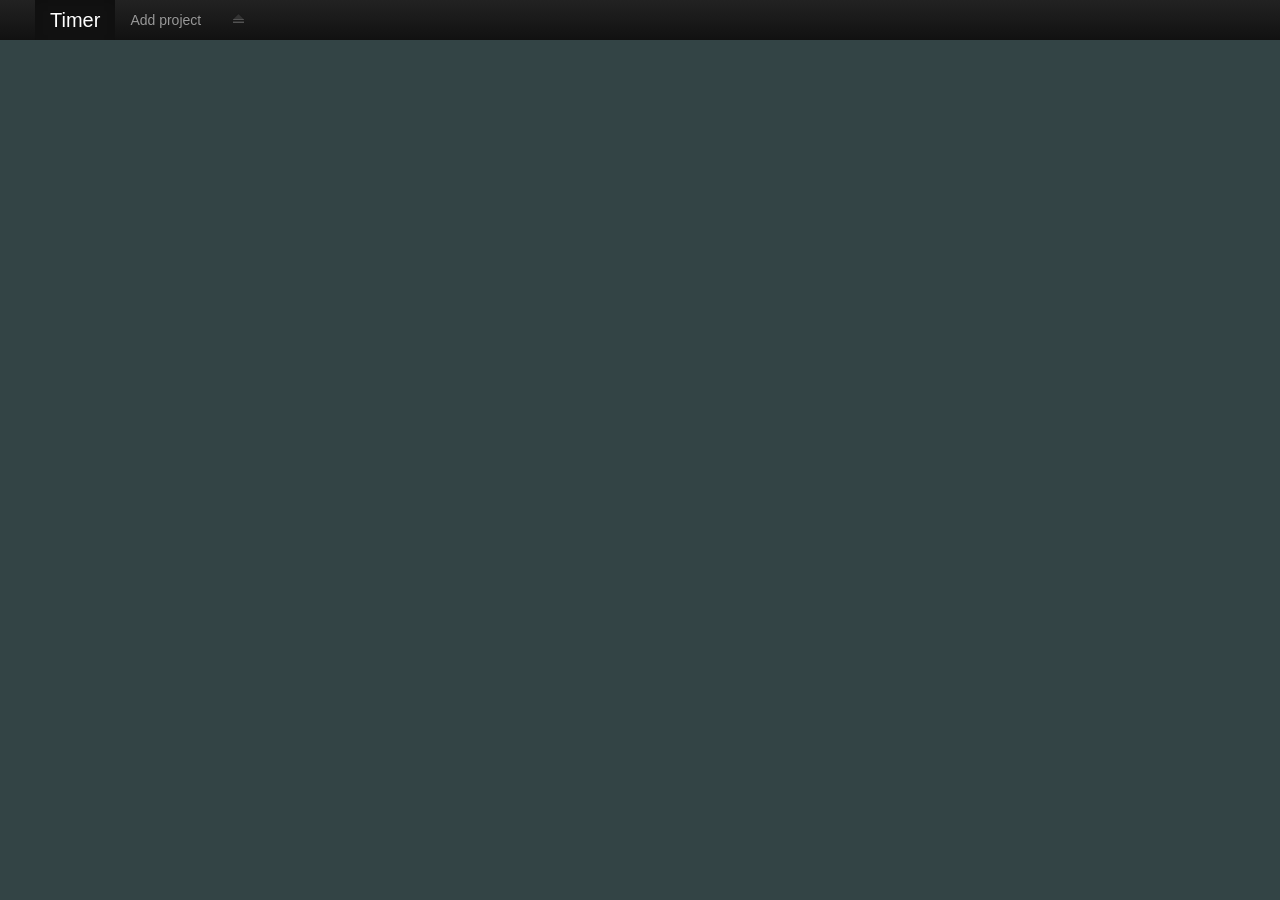
==== Resources/index.html @ fc77ca9e "Changed project structure + Added Tray menu object" ====
<html>
  <head>
    <meta charset="utf-8">
    <title>Timer</title>
    <meta name="viewport" content="width=device-width, initial-scale=1.0" />
    <meta name="description" content="" />
    <meta name="author" content="" />
    <link href="css/bootstrap.css" rel="stylesheet" />
    <link href="css/bootstrap-responsive.css" rel="stylesheet" />
    <link href="css/app.css" rel="stylesheet" />
    <!--[if lt IE 9]>
      <script src="http://html5shim.googlecode.com/svn/trunk/html5.js"></script>
    <![endif]-->
    <script type="text/javascript" src="js/jquery.js"></script>
    <script type="text/javascript" src="js/bootstrap.js"></script>
    <script type="text/javascript" src="js/database.js"></script>
    <script type="text/javascript" src="js/app.js"></script>
  </head>
  <body>
    <div class="navbar navbar-fixed-top navbar-inverse">
      <div class="wrapperNavbar">
        <div class="container">
          <ul class="nav">
            <li class="active">
              <a href="#" class="link brand" id="timer">Timer</a>
            </li>
            <li>
              <a href="#" class="link" id="project">Add project</a>
            </li>
            <!-- <li>
              <a href="#" class="link" id="statistics">Statistics</a>
            </li> -->
            <li>
              <a href="#" class="link" id="exit"><i class="icon-eject"></i></a>
            </li>
          </ul>
        </div>
      </div>
    </div>
    <div class="container" id="content">
      <div id="message"></div>
    </div>
  </body>
</html>
---- Resources/css/app.css ----
body {
	background-color: #334445;
	color: #CFCFCF;
}

h1 {
	color: #000000;
}

.dNone {
	display: none;
}
.fLeft {
	float: left;
}
.fRight {
	float: right;
}
.clear: {
	clear: both;
}
.tCenter {
	text-align: center;
}

.wrapperNavbar {
	padding: 0;
	background-color: #1B1B1B;
	background-image: -webkit-gradient(linear, 0 0, 0 100%, from(#222), to(#111));
	background-repeat: repeat-x;
	border-color: #252525;
}

#content {
	color: #000000;
}

.projectLine {
	line-height: 25px;
	vertical-align: middle;
	margin-bottom: 25px;
}

.projectLineForDelete {
	line-height: 25px;
	vertical-align: middle;
	margin-bottom: 5px;
}

.projectLine .btn {
	margin-right: 5px;
	margin-bottom: 5px;
}

.projectLineForDelete .btn {
	height: 20px;
	margin-bottom: 5px;
	margin-right: 5px;
}

.projectLine .label, .projectLineForDelete .label {
	line-height: 25px;
	vertical-align: middle;
	margin-bottom: 5px;
	color: #000000;
	font-weight: bold;
	padding-right: 5px;
}

.projectLine .stopStart{
	height: 20px;
}

.projectLine .reset {
	height: 20px;
	margin-left: 5px;
}

.projectLine .timer {
	line-height: 24px;
	vertical-align: middle;
}

.addProjectForm #name {
	height: 40px;
	width: 350px;
}
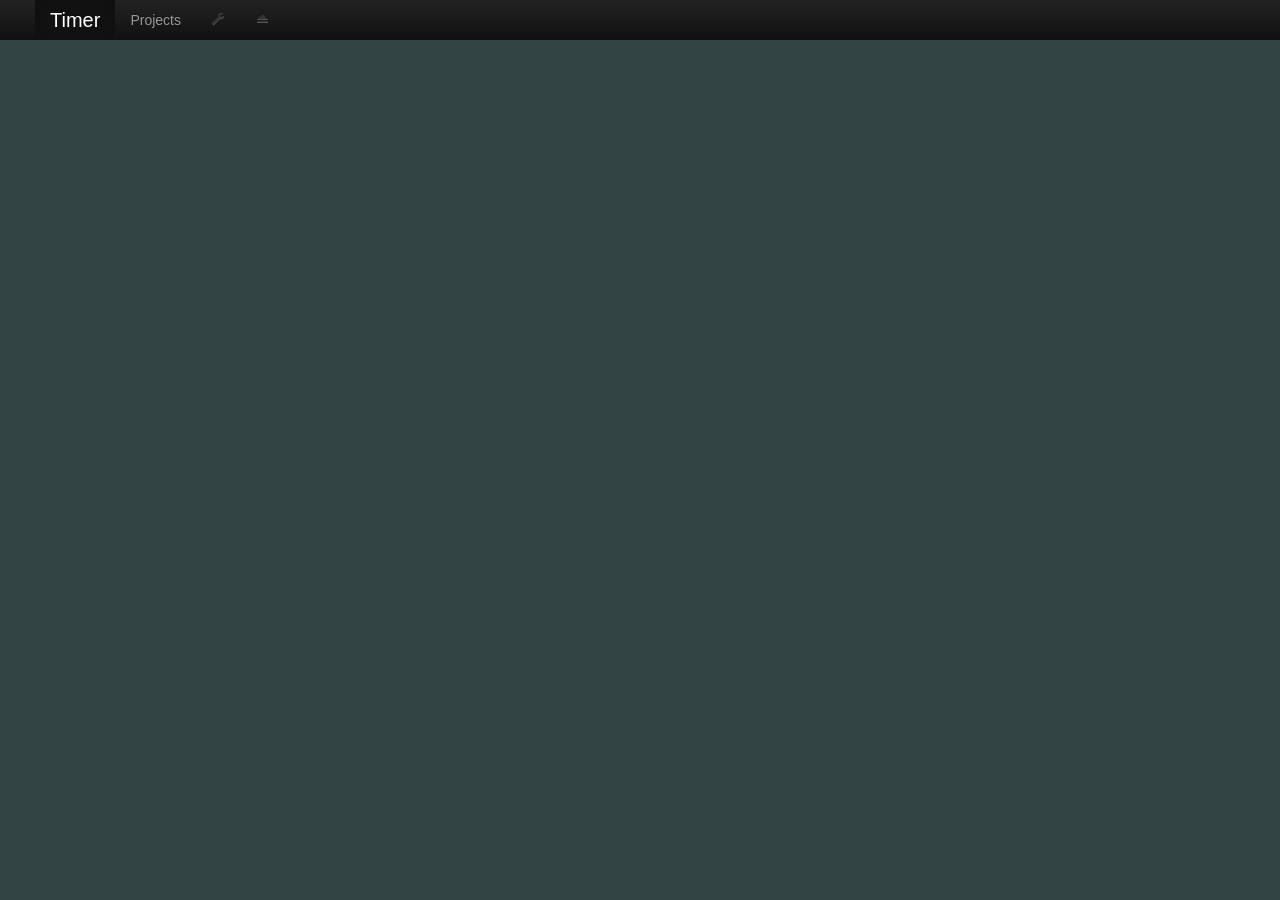
==== commit 4115aa99: "Added Configuration link" ====
--- a/Resources/index.html
+++ b/Resources/index.html
@@ -25,11 +25,14 @@
               <a href="#" class="link brand" id="timer">Timer</a>
             </li>
             <li>
-              <a href="#" class="link" id="project">Add project</a>
+              <a href="#" class="link" id="project">Projects</a>
             </li>
             <!-- <li>
               <a href="#" class="link" id="statistics">Statistics</a>
             </li> -->
+            <li>
+              <a href="#" class="link" id="config"><i class="icon-wrench"></i></a>
+            </li>
             <li>
               <a href="#" class="link" id="exit"><i class="icon-eject"></i></a>
             </li>
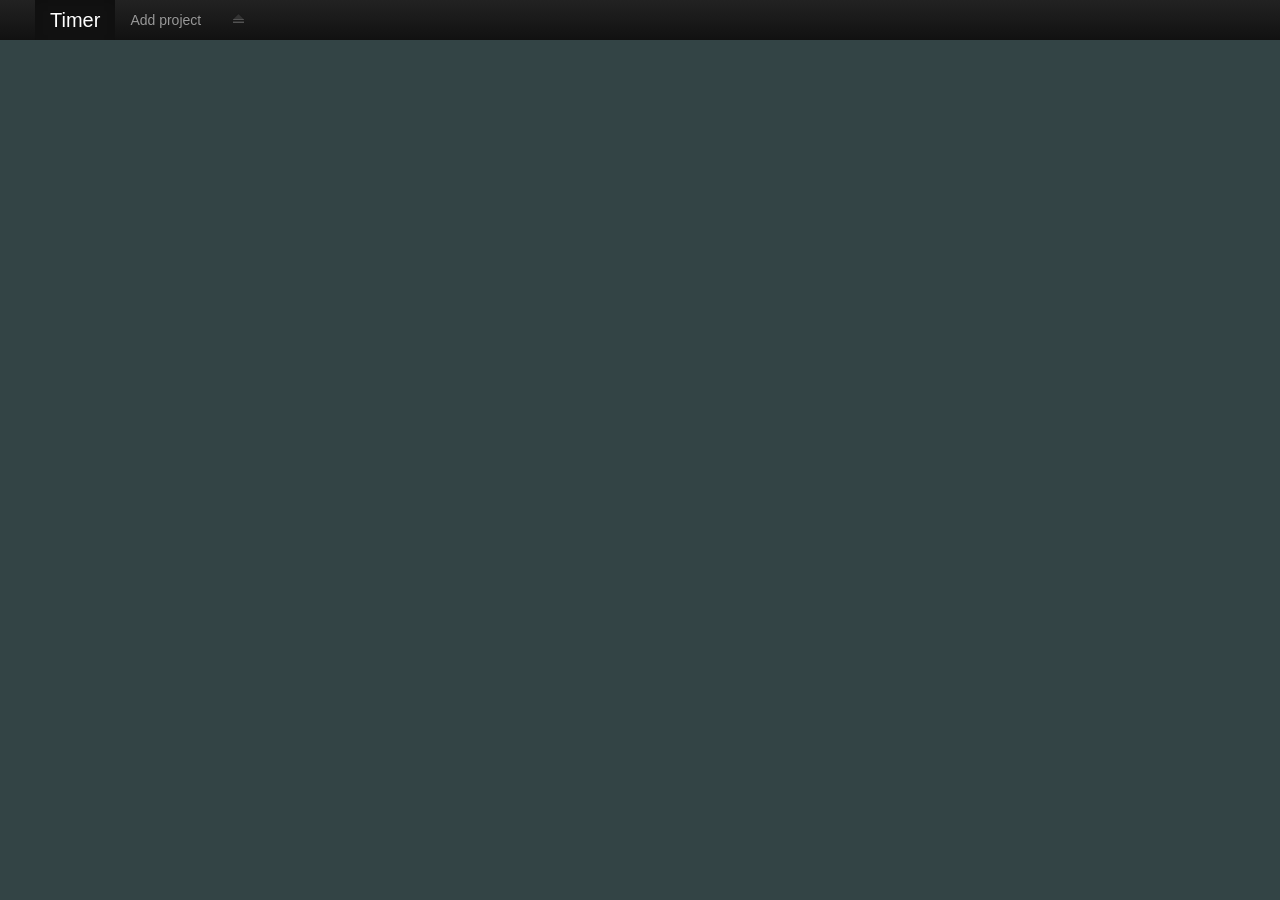
==== commit 12cf1cb5: "Merge e9ce7857aba9a95e3dfc51bb0d30534f45b04ad7 into d1715fce8642af9c3c41e0bfeab2839f03ce0eda" ====
--- a/Resources/index.html
+++ b/Resources/index.html
@@ -25,14 +25,11 @@
               <a href="#" class="link brand" id="timer">Timer</a>
             </li>
             <li>
-              <a href="#" class="link" id="project">Projects</a>
+              <a href="#" class="link" id="project">Add project</a>
             </li>
             <!-- <li>
               <a href="#" class="link" id="statistics">Statistics</a>
             </li> -->
-            <li>
-              <a href="#" class="link" id="config"><i class="icon-wrench"></i></a>
-            </li>
             <li>
               <a href="#" class="link" id="exit"><i class="icon-eject"></i></a>
             </li>
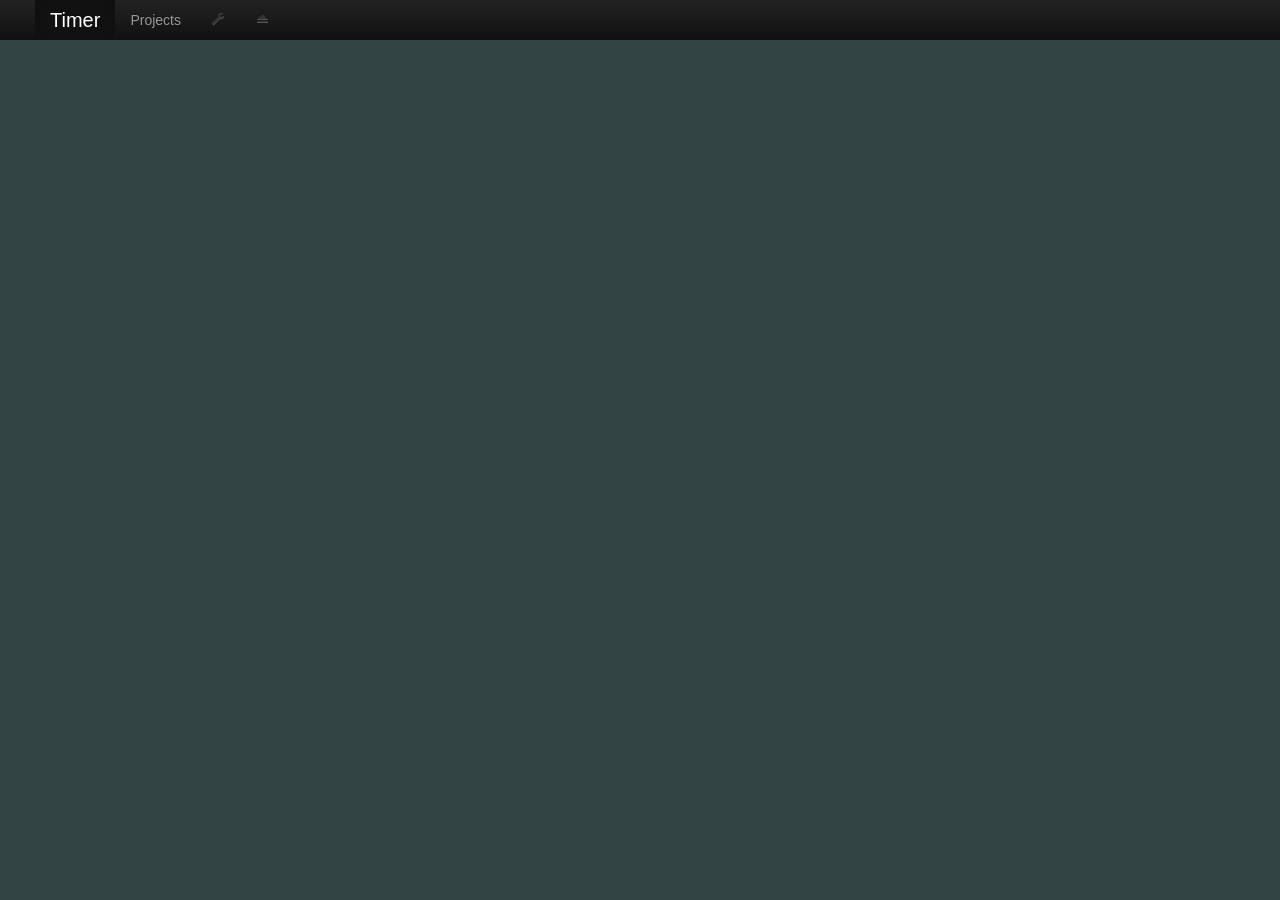
==== commit a412a695: "Merge 8ced2d451616f9aee3de174cf6de58a8d3e44c1f into 73300e126a551235737158488ff896741c6f79dd" ====
--- a/Resources/index.html
+++ b/Resources/index.html
@@ -25,11 +25,14 @@
               <a href="#" class="link brand" id="timer">Timer</a>
             </li>
             <li>
-              <a href="#" class="link" id="project">Add project</a>
+              <a href="#" class="link" id="project">Projects</a>
             </li>
             <!-- <li>
               <a href="#" class="link" id="statistics">Statistics</a>
             </li> -->
+            <li>
+              <a href="#" class="link" id="config"><i class="icon-wrench"></i></a>
+            </li>
             <li>
               <a href="#" class="link" id="exit"><i class="icon-eject"></i></a>
             </li>
--- a/Resources/css/app.css
+++ b/Resources/css/app.css
@@ -84,4 +84,23 @@
 .addProjectForm #name {
 	height: 40px;
 	width: 350px;
+}
+
+#configForm .label{
+	line-height: 25px;
+	vertical-align: middle;
+	margin-bottom: 5px;
+	margin-right: 10px;
+}
+
+#configForm input, #configForm button{
+	line-height: 26px;
+	height: 29px;
+	vertical-align: middle;
+	margin-bottom: 5px;
+	background-image: none;
+}
+
+.progress {
+	cursor: pointer;
 }
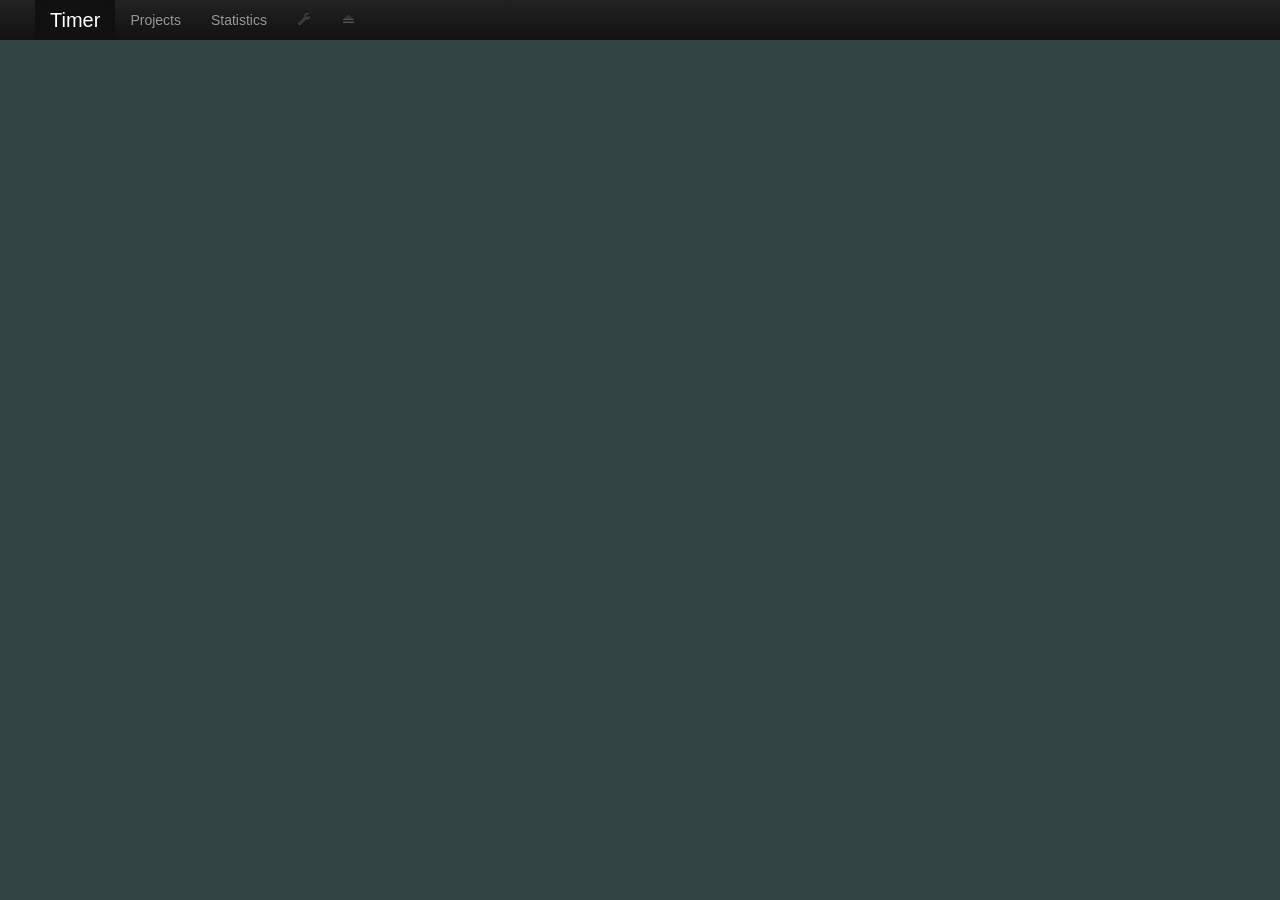
==== commit 69d5a82d: "Added Statistics module + better timestamp register" ====
--- a/Resources/index.html
+++ b/Resources/index.html
@@ -27,9 +27,9 @@
             <li>
               <a href="#" class="link" id="project">Projects</a>
             </li>
-            <!-- <li>
+            <li>
               <a href="#" class="link" id="statistics">Statistics</a>
-            </li> -->
+            </li>
             <li>
               <a href="#" class="link" id="config"><i class="icon-wrench"></i></a>
             </li>
